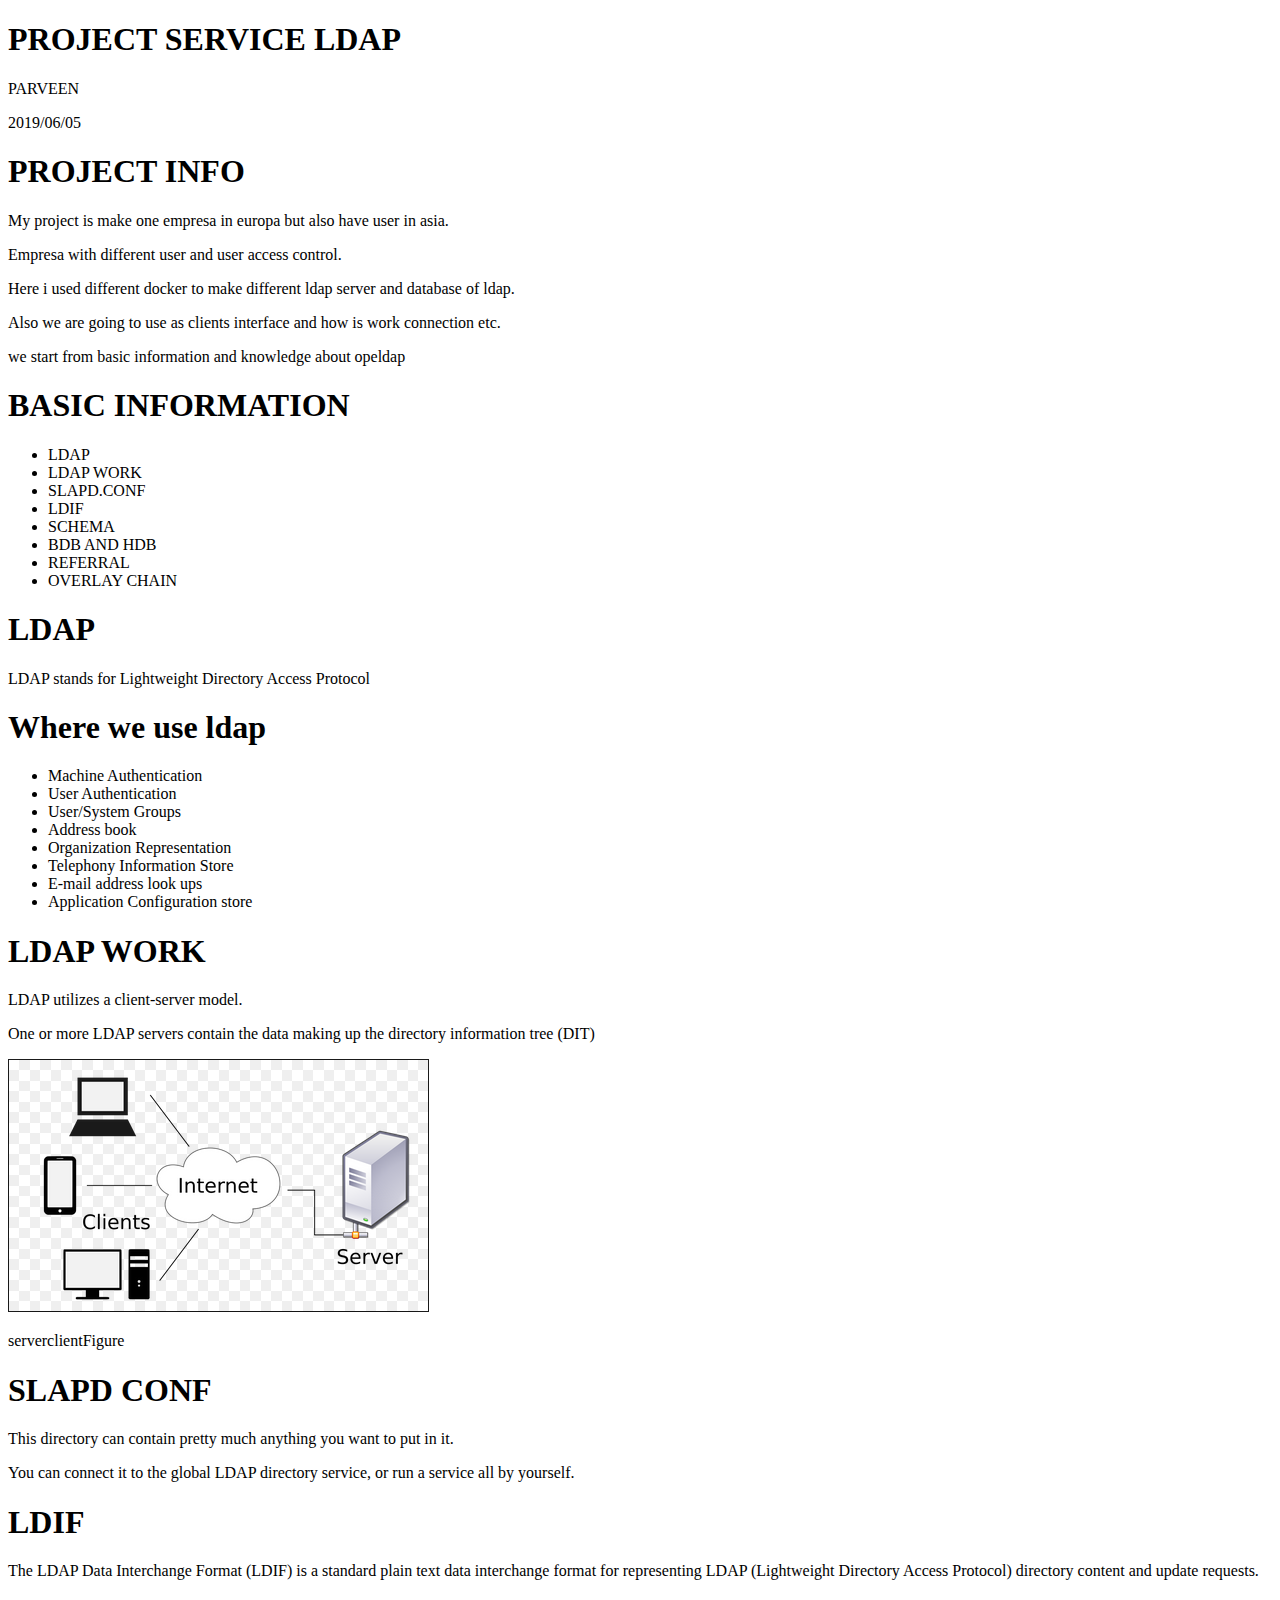
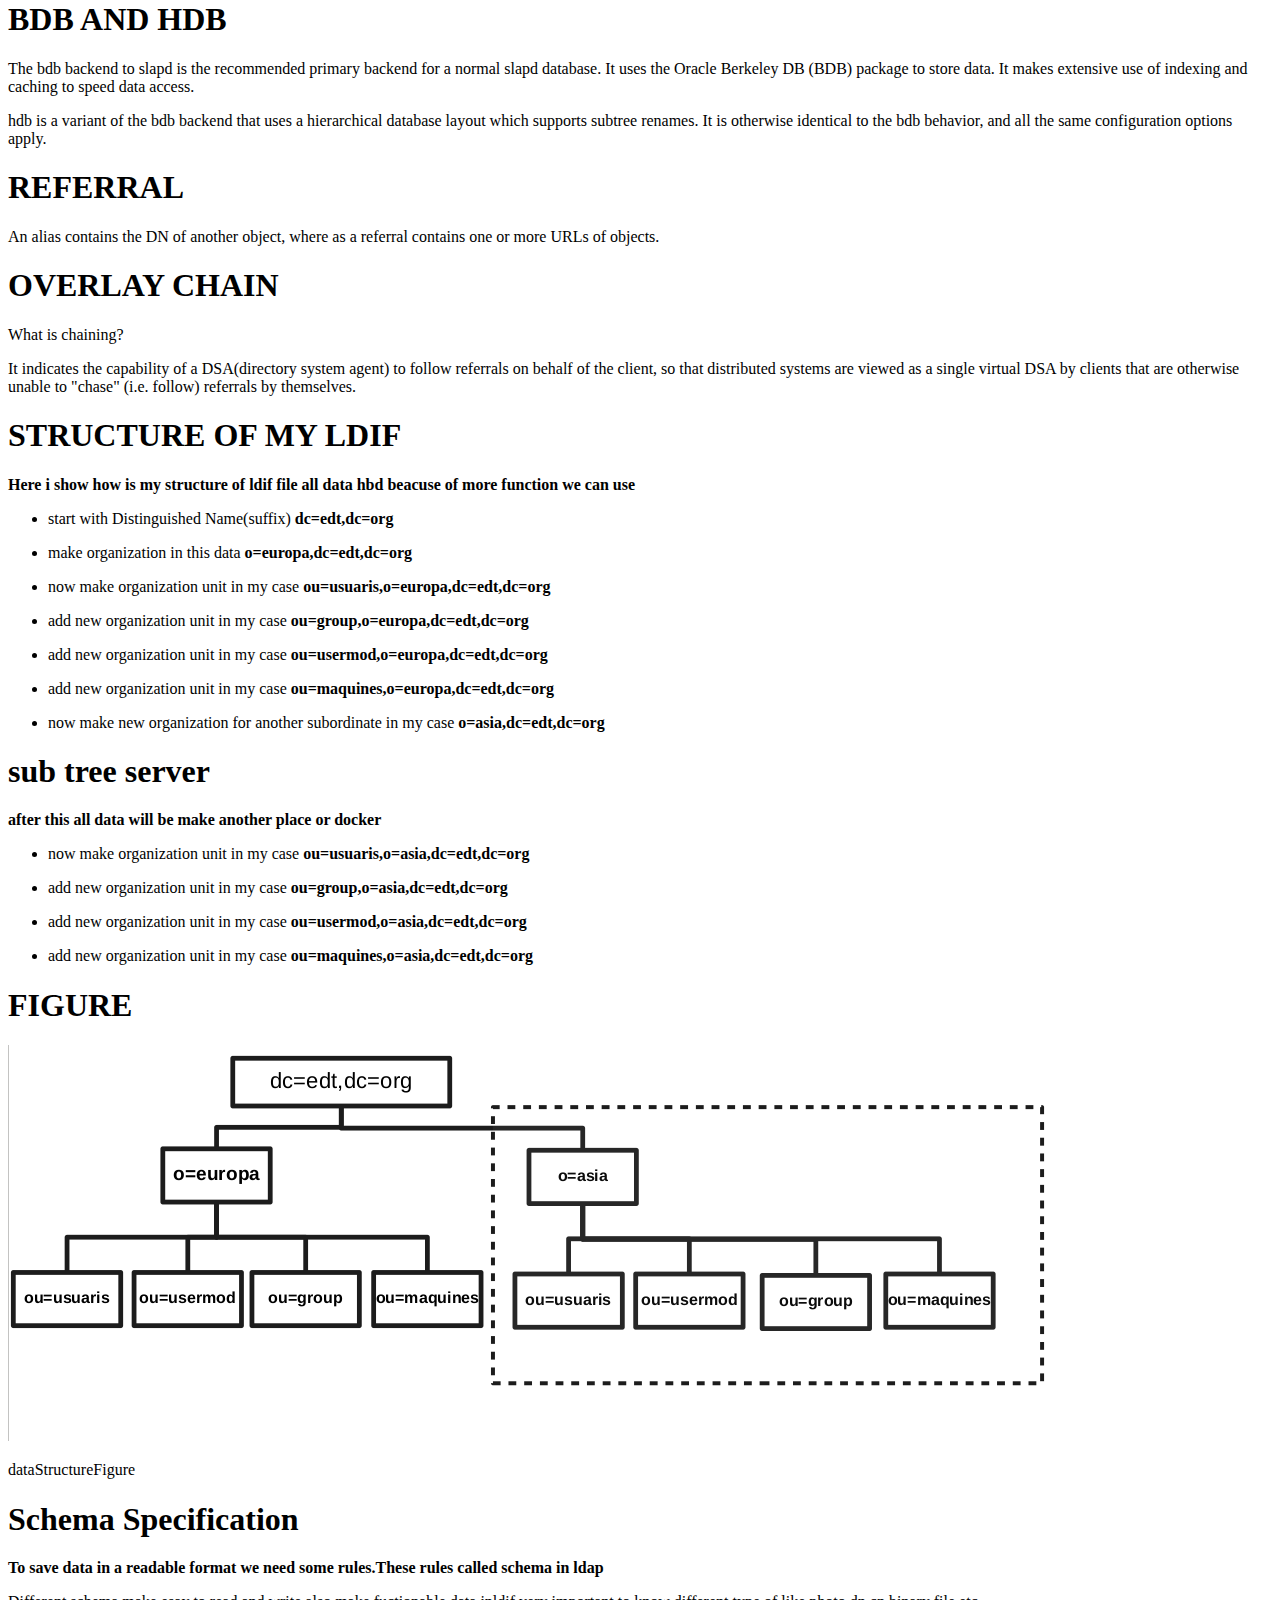
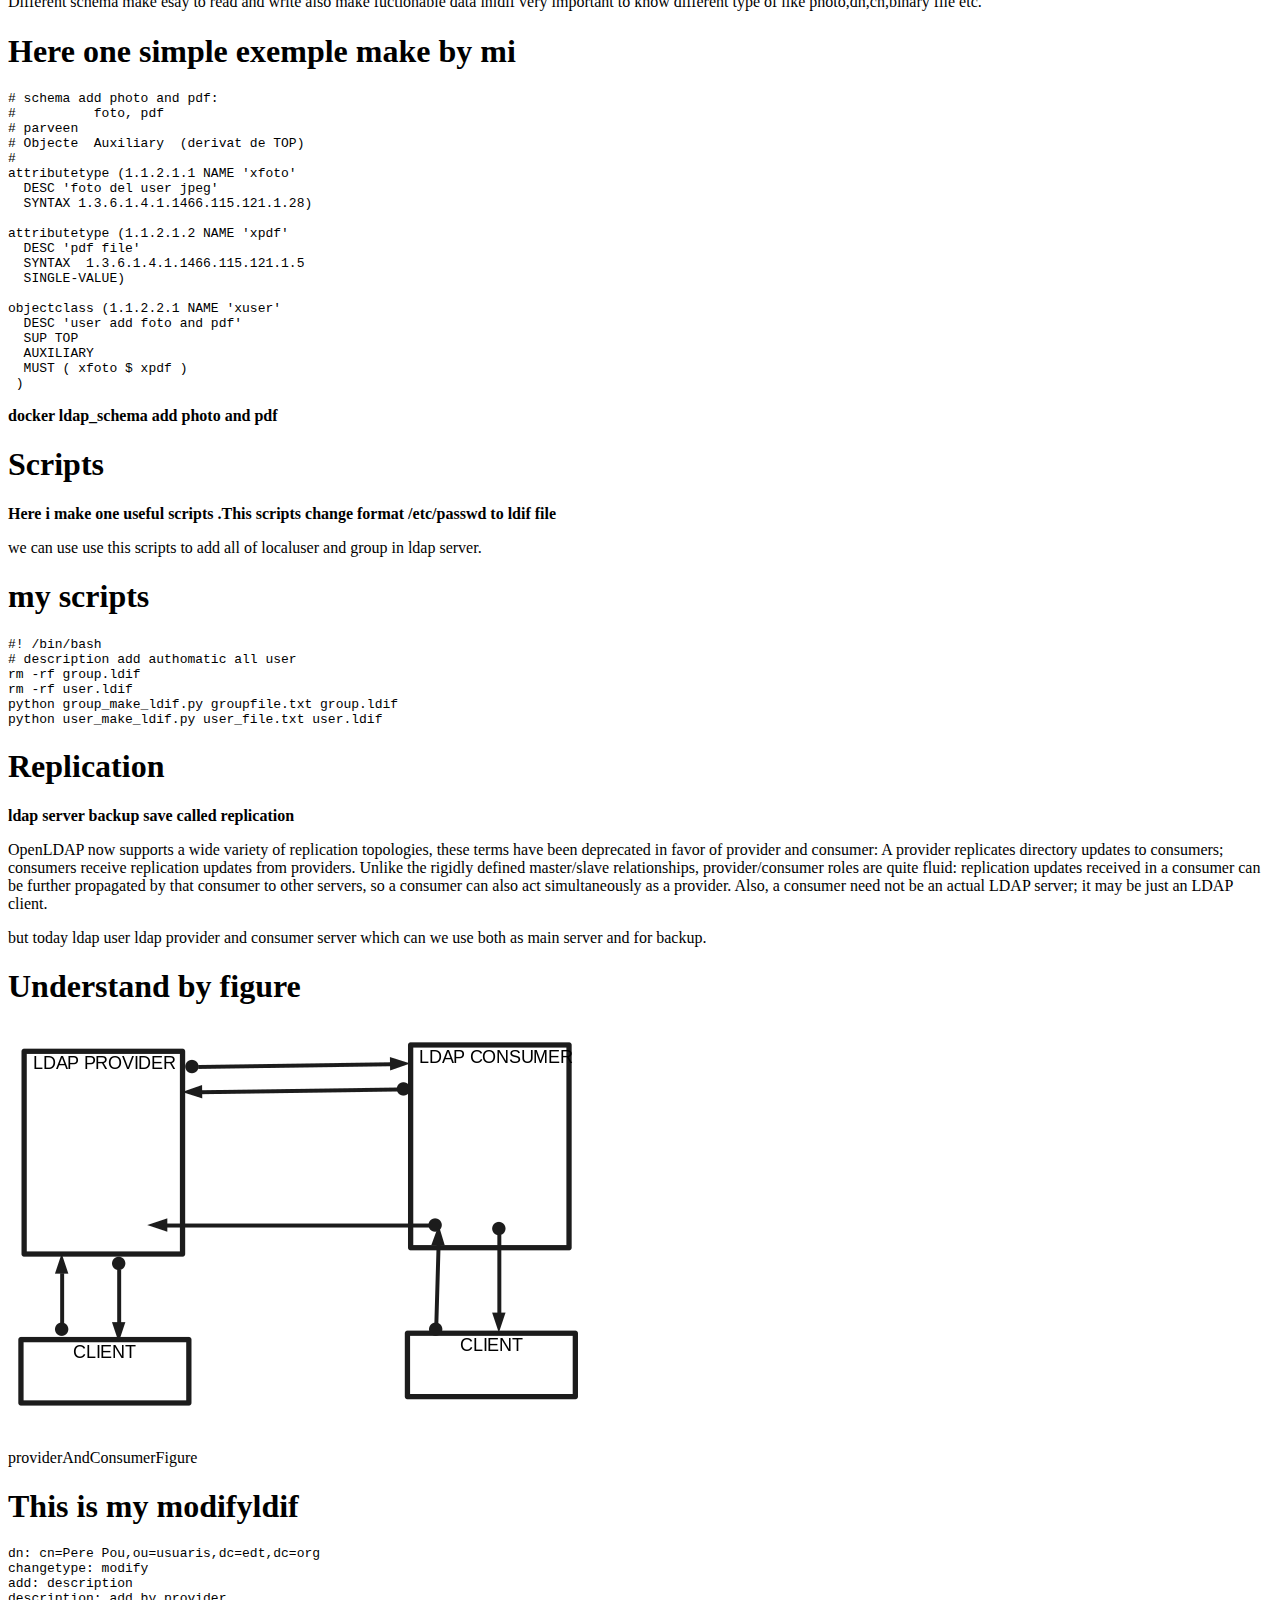
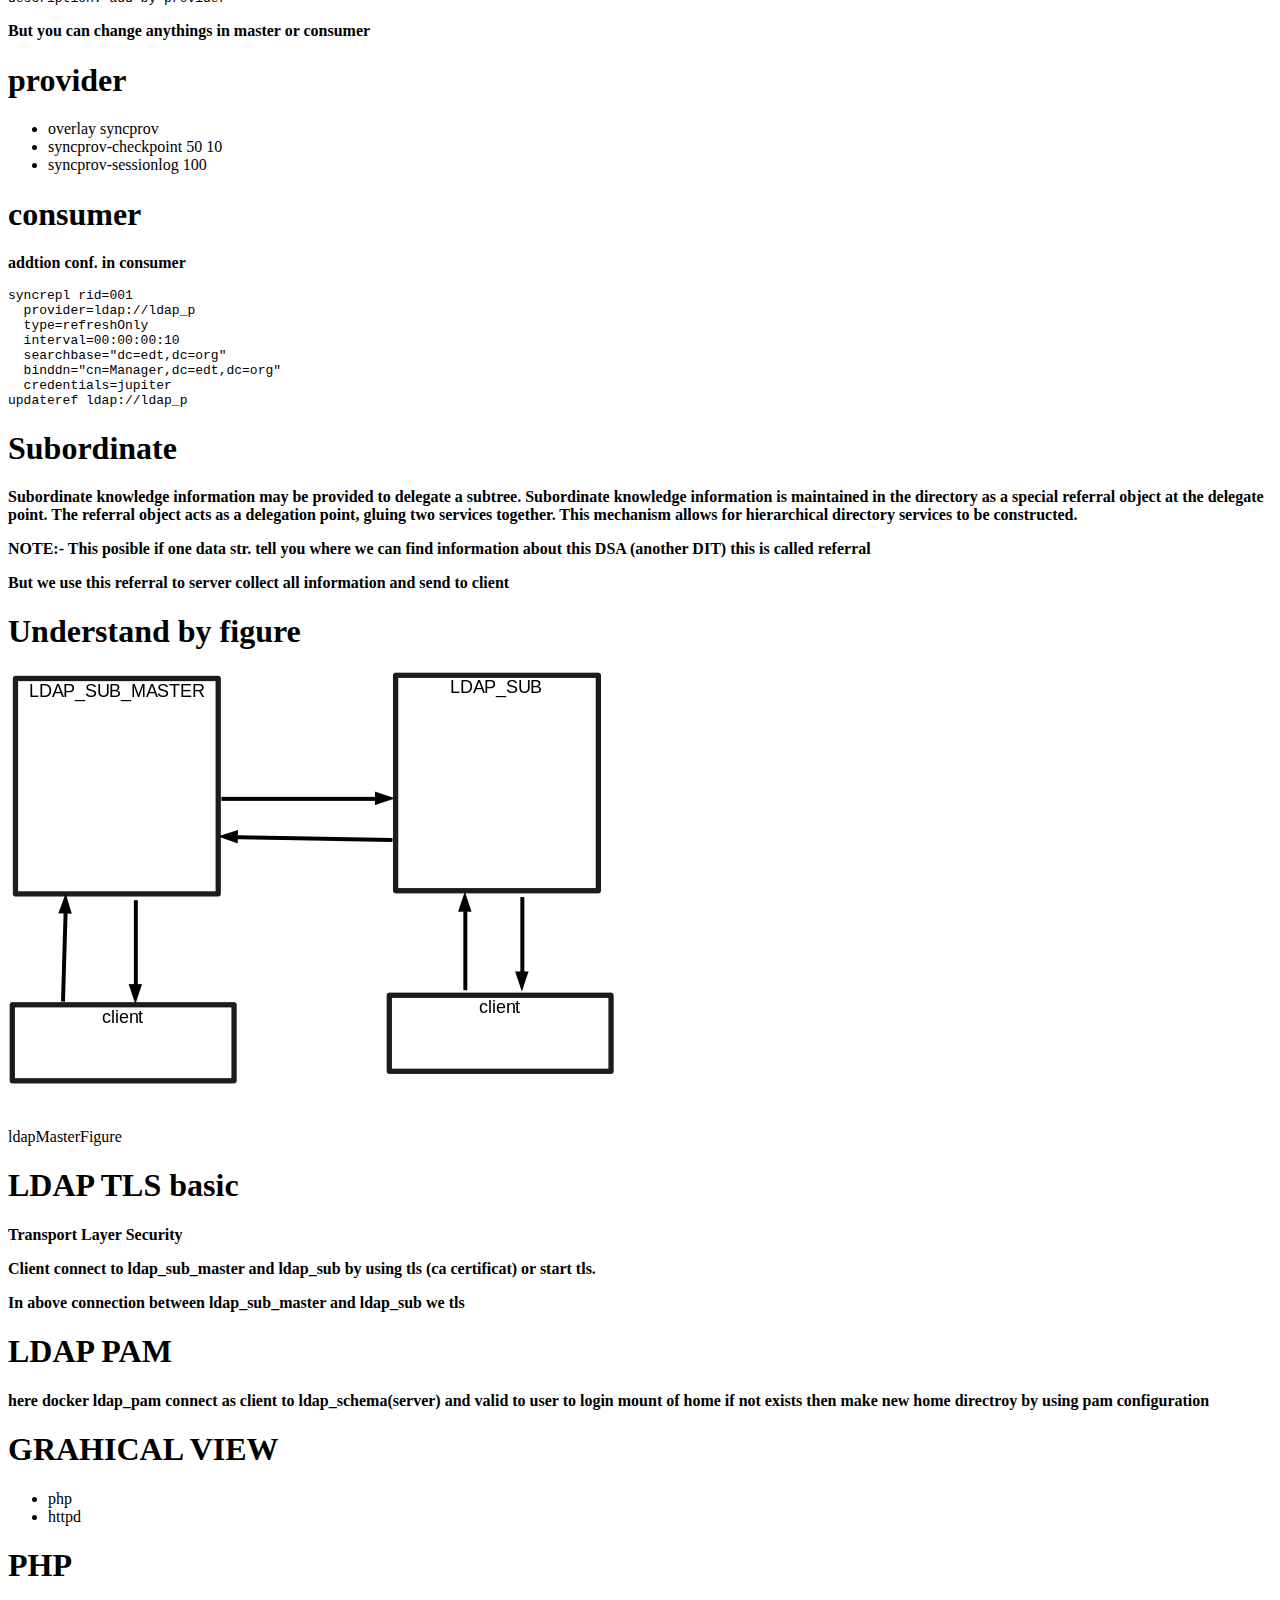
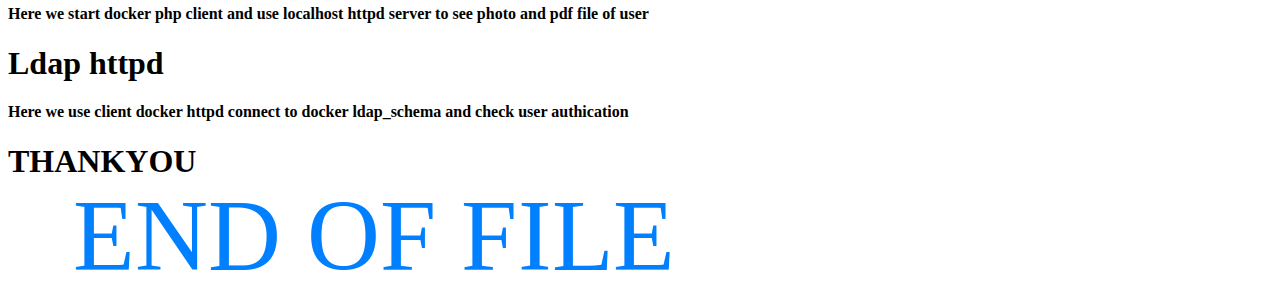
==== project_slidy.html @ 4d9e7755 "add all in git" ====
<?xml version="1.0" encoding="utf-8"?>
<!DOCTYPE html PUBLIC "-//W3C//DTD XHTML 1.0 Strict//EN"
 "http://www.w3.org/TR/xhtml1/DTD/xhtml1-strict.dtd">
<html xmlns="http://www.w3.org/1999/xhtml">
<head>
  <meta http-equiv="Content-Type" content="text/html; charset=utf-8" />
  <meta http-equiv="Content-Style-Type" content="text/css" />
  <meta name="generator" content="pandoc" />
  <meta name="author" content="PARVEEN" />
  <title>PROJECT SERVICE LDAP</title>
  <style type="text/css">code{white-space: pre;}</style>
  <link rel="stylesheet" type="text/css" media="screen, projection, print"
    href="http://www.w3.org/Talks/Tools/Slidy2/styles/slidy.css" />
  <script src="http://www.w3.org/Talks/Tools/Slidy2/scripts/slidy.js"
    charset="utf-8" type="text/javascript"></script>
</head>
<body>
<div class="slide titlepage">
  <h1 class="title">PROJECT SERVICE LDAP</h1>
  <p class="author">
PARVEEN
  </p>
  <p class="date">2019/06/05</p>
</div>
<div id="project-info" class="slide section level1">
<h1>PROJECT INFO</h1>
<p>My project is make one empresa in europa but also have user in asia.</p>
<p>Empresa with different user and user access control.</p>
<p>Here i used different docker to make different ldap server and database of ldap.</p>
<p>Also we are going to use as clients interface and how is work connection etc.</p>
<p>we start from basic information and knowledge about opeldap</p>
</div>
<div id="basic-information" class="slide section level1">
<h1>BASIC INFORMATION</h1>
<ul>
<li>LDAP</li>
<li>LDAP WORK</li>
<li>SLAPD.CONF</li>
<li>LDIF</li>
<li>SCHEMA</li>
<li>BDB AND HDB</li>
<li>REFERRAL</li>
<li>OVERLAY CHAIN</li>
</ul>
</div>
<div id="ldap" class="slide section level1">
<h1>LDAP</h1>
<p>LDAP stands for Lightweight Directory Access Protocol</p>
</div>
<div id="where-we-use-ldap" class="slide section level1">
<h1>Where we use ldap</h1>
<ul>
<li>Machine Authentication</li>
<li>User Authentication</li>
<li>User/System Groups</li>
<li>Address book</li>
<li>Organization Representation</li>
<li>Telephony Information Store</li>
<li>E-mail address look ups</li>
<li>Application Configuration store</li>
</ul>
</div>
<div id="ldap-work" class="slide section level1">
<h1>LDAP WORK</h1>
<p>LDAP utilizes a client-server model.</p>
<p>One or more LDAP servers contain the data making up the directory information tree (DIT)</p>
<div class="figure">
<img src="aux/serverClient.png" alt="serverclientFigure" />
<p class="caption">serverclientFigure</p>
</div>
</div>
<div id="slapd-conf" class="slide section level1">
<h1>SLAPD CONF</h1>
<p>This directory can contain pretty much anything you want to put in it.</p>
<p>You can connect it to the global LDAP directory service, or run a service all by yourself.</p>
</div>
<div id="ldif" class="slide section level1">
<h1>LDIF</h1>
<p>The LDAP Data Interchange Format (LDIF) is a standard plain text data interchange format for representing LDAP (Lightweight Directory Access Protocol) directory content and update requests.</p>
</div>
<div id="bdb-and-hdb" class="slide section level1">
<h1>BDB AND HDB</h1>
<p>The bdb backend to slapd is the recommended primary backend for a normal slapd database. It uses the Oracle Berkeley DB (BDB) package to store data. It makes extensive use of indexing and caching to speed data access.</p>
<p>hdb is a variant of the bdb backend that uses a hierarchical database layout which supports subtree renames. It is otherwise identical to the bdb behavior, and all the same configuration options apply.</p>
</div>
<div id="referral" class="slide section level1">
<h1>REFERRAL</h1>
<p>An alias contains the DN of another object, where as a referral contains one or more URLs of objects.</p>
</div>
<div id="overlay-chain" class="slide section level1">
<h1>OVERLAY CHAIN</h1>
<p>What is chaining?</p>
<p>It indicates the capability of a DSA(directory system agent) to follow referrals on behalf of the client, so that distributed systems are viewed as a single virtual DSA by clients that are otherwise unable to &quot;chase&quot; (i.e. follow) referrals by themselves.</p>
</div>
<div id="structure-of-my-ldif" class="slide section level1">
<h1>STRUCTURE OF MY LDIF</h1>
<p><strong>Here i show how is my structure of ldif file all data hbd beacuse of more function we can use</strong></p>
<ul>
<li><p>start with Distinguished Name(suffix) <strong>dc=edt,dc=org</strong></p></li>
<li><p>make organization in this data <strong>o=europa,dc=edt,dc=org</strong></p></li>
<li><p>now make organization unit in my case <strong>ou=usuaris,o=europa,dc=edt,dc=org</strong></p></li>
<li><p>add new organization unit in my case <strong>ou=group,o=europa,dc=edt,dc=org</strong></p></li>
<li><p>add new organization unit in my case <strong>ou=usermod,o=europa,dc=edt,dc=org</strong></p></li>
<li><p>add new organization unit in my case <strong>ou=maquines,o=europa,dc=edt,dc=org</strong></p></li>
<li><p>now make new organization for another subordinate in my case <strong>o=asia,dc=edt,dc=org</strong></p></li>
</ul>
</div>
<div id="sub-tree-server" class="slide section level1">
<h1>sub tree server</h1>
<p><strong>after this all data will be make another place or docker</strong></p>
<ul>
<li><p>now make organization unit in my case <strong>ou=usuaris,o=asia,dc=edt,dc=org</strong></p></li>
<li><p>add new organization unit in my case <strong>ou=group,o=asia,dc=edt,dc=org</strong></p></li>
<li><p>add new organization unit in my case <strong>ou=usermod,o=asia,dc=edt,dc=org</strong></p></li>
<li><p>add new organization unit in my case <strong>ou=maquines,o=asia,dc=edt,dc=org</strong></p></li>
</ul>
</div>
<div id="figure" class="slide section level1">
<h1>FIGURE</h1>
<div class="figure">
<img src="aux/data_ldap.png" alt="dataStructureFigure" />
<p class="caption">dataStructureFigure</p>
</div>
</div>
<div id="schema-specification" class="slide section level1">
<h1>Schema Specification</h1>
<p><strong>To save data in a readable format we need some rules.These rules called schema in ldap</strong></p>
<p>Different schema make esay to read and write also make fuctionable data inldif very important to know different type of like photo,dn,cn,binary file etc.</p>
</div>
<div id="here-one-simple-exemple-make-by-mi" class="slide section level1">
<h1>Here one simple exemple make by mi</h1>
<pre><code># schema add photo and pdf:
#          foto, pdf
# parveen
# Objecte  Auxiliary  (derivat de TOP)
#
attributetype (1.1.2.1.1 NAME &#39;xfoto&#39;
  DESC &#39;foto del user jpeg&#39;
  SYNTAX 1.3.6.1.4.1.1466.115.121.1.28)

attributetype (1.1.2.1.2 NAME &#39;xpdf&#39;
  DESC &#39;pdf file&#39;
  SYNTAX  1.3.6.1.4.1.1466.115.121.1.5
  SINGLE-VALUE)

objectclass (1.1.2.2.1 NAME &#39;xuser&#39;
  DESC &#39;user add foto and pdf&#39;
  SUP TOP
  AUXILIARY
  MUST ( xfoto $ xpdf )
 )</code></pre>
<p><strong>docker ldap_schema add photo and pdf</strong></p>
</div>
<div id="scripts" class="slide section level1">
<h1>Scripts</h1>
<p><strong>Here i make one useful scripts .This scripts change format /etc/passwd to ldif file</strong></p>
<p>we can use use this scripts to add all of localuser and group in ldap server.</p>
</div>
<div id="my-scripts" class="slide section level1">
<h1>my scripts</h1>
<pre><code>#! /bin/bash
# description add authomatic all user
rm -rf group.ldif
rm -rf user.ldif
python group_make_ldif.py groupfile.txt group.ldif
python user_make_ldif.py user_file.txt user.ldif</code></pre>
</div>
<div id="replication" class="slide section level1">
<h1>Replication</h1>
<p><strong>ldap server backup save called replication</strong></p>
<p>OpenLDAP now supports a wide variety of replication topologies, these terms have been deprecated in favor of provider and consumer: A provider replicates directory updates to consumers; consumers receive replication updates from providers. Unlike the rigidly defined master/slave relationships, provider/consumer roles are quite fluid: replication updates received in a consumer can be further propagated by that consumer to other servers, so a consumer can also act simultaneously as a provider. Also, a consumer need not be an actual LDAP server; it may be just an LDAP client.</p>
<p>but today ldap user ldap provider and consumer server which can we use both as main server and for backup.</p>
</div>
<div id="understand-by-figure" class="slide section level1">
<h1>Understand by figure</h1>
<div class="figure">
<img src="aux/provider_consumer.png" alt="providerAndConsumerFigure" />
<p class="caption">providerAndConsumerFigure</p>
</div>
</div>
<div id="this-is-my-modifyldif" class="slide section level1">
<h1>This is my modifyldif</h1>
<pre><code>dn: cn=Pere Pou,ou=usuaris,dc=edt,dc=org
changetype: modify
add: description
description: add by provider</code></pre>
<p><strong>But you can change anythings in master or consumer</strong></p>
</div>
<div id="provider" class="slide section level1">
<h1>provider</h1>
<ul>
<li>overlay syncprov</li>
<li>syncprov-checkpoint 50 10</li>
<li>syncprov-sessionlog 100</li>
</ul>
</div>
<div id="consumer" class="slide section level1">
<h1>consumer</h1>
<p><strong>addtion conf. in consumer</strong></p>
<pre><code>syncrepl rid=001
  provider=ldap://ldap_p
  type=refreshOnly
  interval=00:00:00:10
  searchbase=&quot;dc=edt,dc=org&quot;
  binddn=&quot;cn=Manager,dc=edt,dc=org&quot;
  credentials=jupiter
updateref ldap://ldap_p</code></pre>
</div>
<div id="subordinate" class="slide section level1">
<h1>Subordinate</h1>
<p><strong>Subordinate knowledge information may be provided to delegate a subtree. Subordinate knowledge information is maintained in the directory as a special referral object at the delegate point. The referral object acts as a delegation point, gluing two services together. This mechanism allows for hierarchical directory services to be constructed.</strong></p>
<p><strong>NOTE:- This posible if one data str. tell you where we can find information about this DSA (another DIT) this is called referral</strong></p>
<p><strong>But we use this referral to server collect all information and send to client</strong></p>
</div>
<div id="understand-by-figure-1" class="slide section level1">
<h1>Understand by figure</h1>
<div class="figure">
<img src="aux/sub_master.png" alt="ldapMasterFigure" />
<p class="caption">ldapMasterFigure</p>
</div>
</div>
<div id="ldap-tls-basic" class="slide section level1">
<h1>LDAP TLS basic</h1>
<p><strong>Transport Layer Security</strong></p>
<p><strong>Client connect to ldap_sub_master and ldap_sub by using tls (ca certificat) or start tls.</strong></p>
<p><strong>In above connection between ldap_sub_master and ldap_sub we tls</strong></p>
</div>
<div id="ldap-pam" class="slide section level1">
<h1>LDAP PAM</h1>
<p><strong>here docker ldap_pam connect as client to ldap_schema(server) and valid to user to login mount of home if not exists then make new home directroy by using pam configuration</strong></p>
</div>
<div id="grahical-view" class="slide section level1">
<h1>GRAHICAL VIEW</h1>
<ul>
<li>php</li>
<li>httpd</li>
</ul>
</div>
<div id="php" class="slide section level1">
<h1>PHP</h1>
<p><strong>Here we start docker php client and use localhost httpd server to see photo and pdf file of user</strong></p>
</div>
<div id="ldap-httpd" class="slide section level1">
<h1>Ldap httpd</h1>
<p><strong>Here we use client docker httpd connect to docker ldap_schema and check user authication</strong></p>
</div>
<div id="thankyou" class="slide section level1">
<h1>THANKYOU</h1>
<div class="figure">
<img src="aux/end_photo1.png" />

</div>
</div>
</body>
</html>
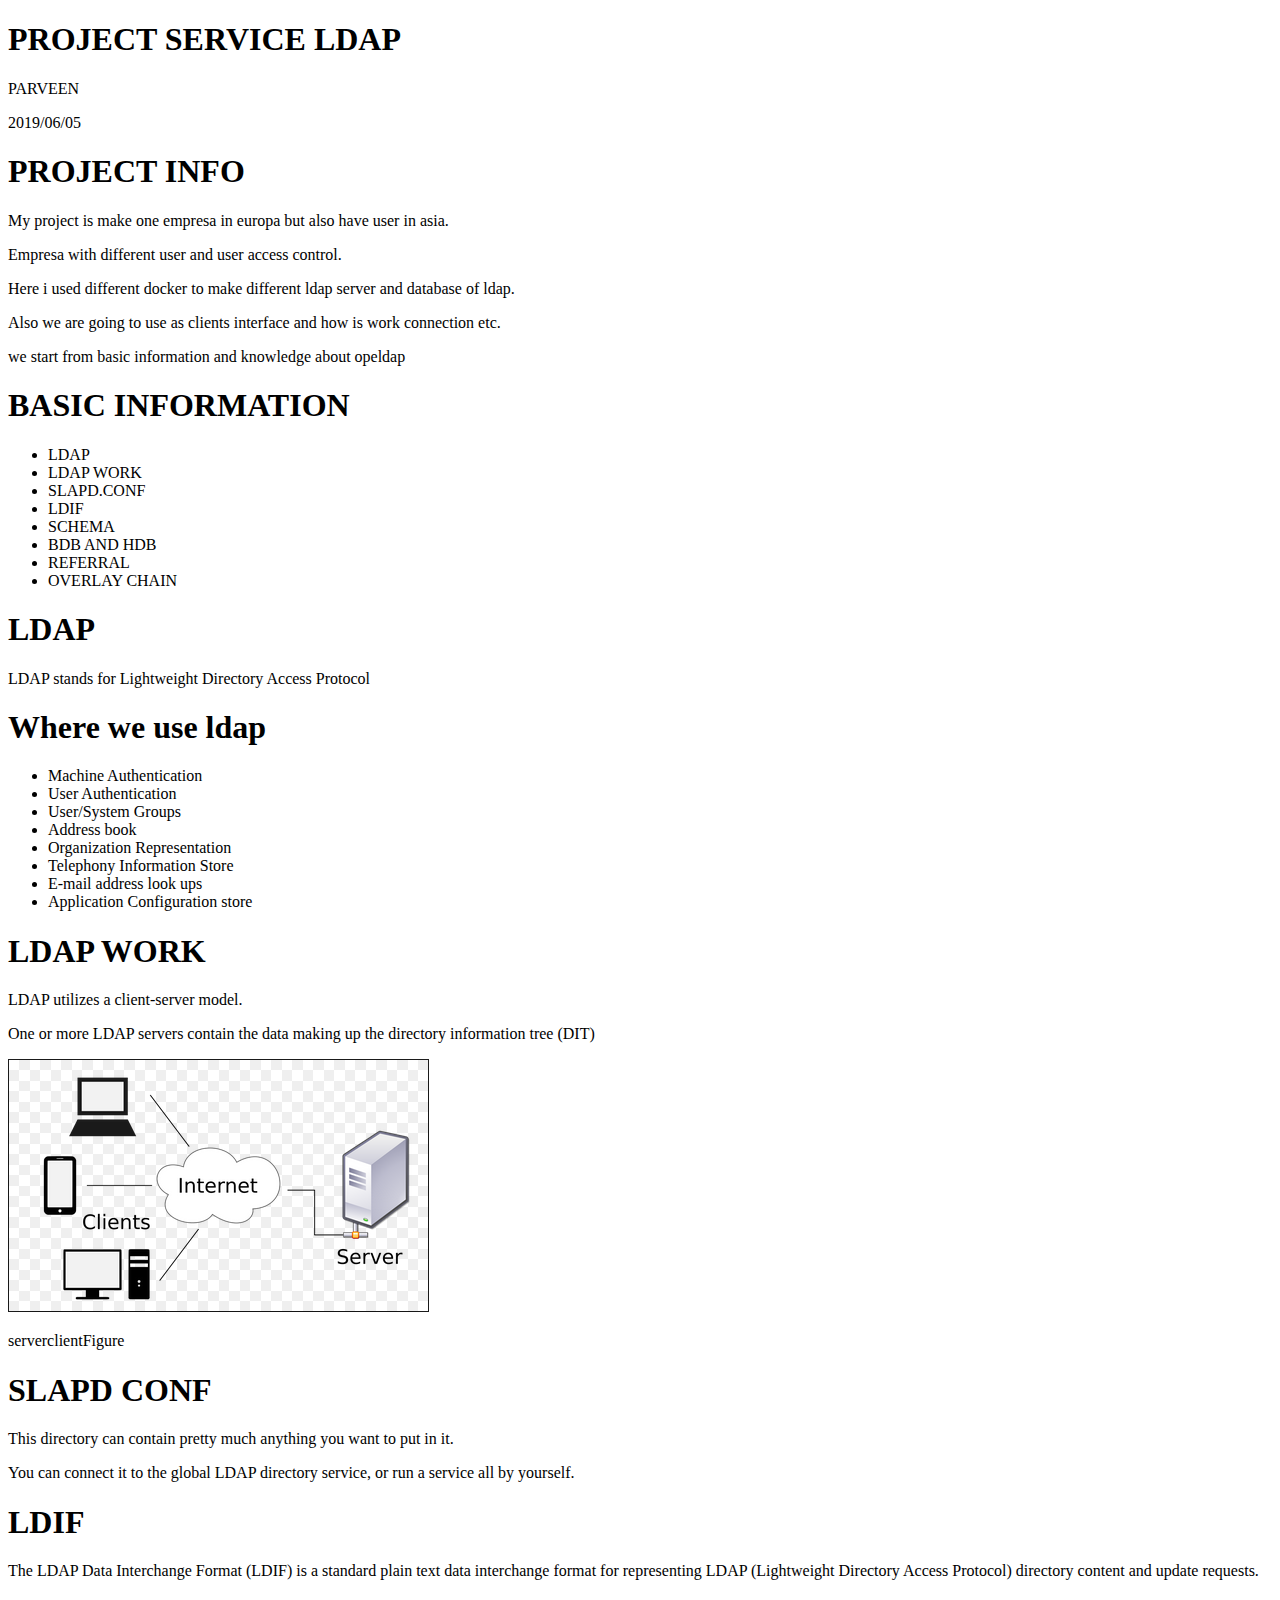
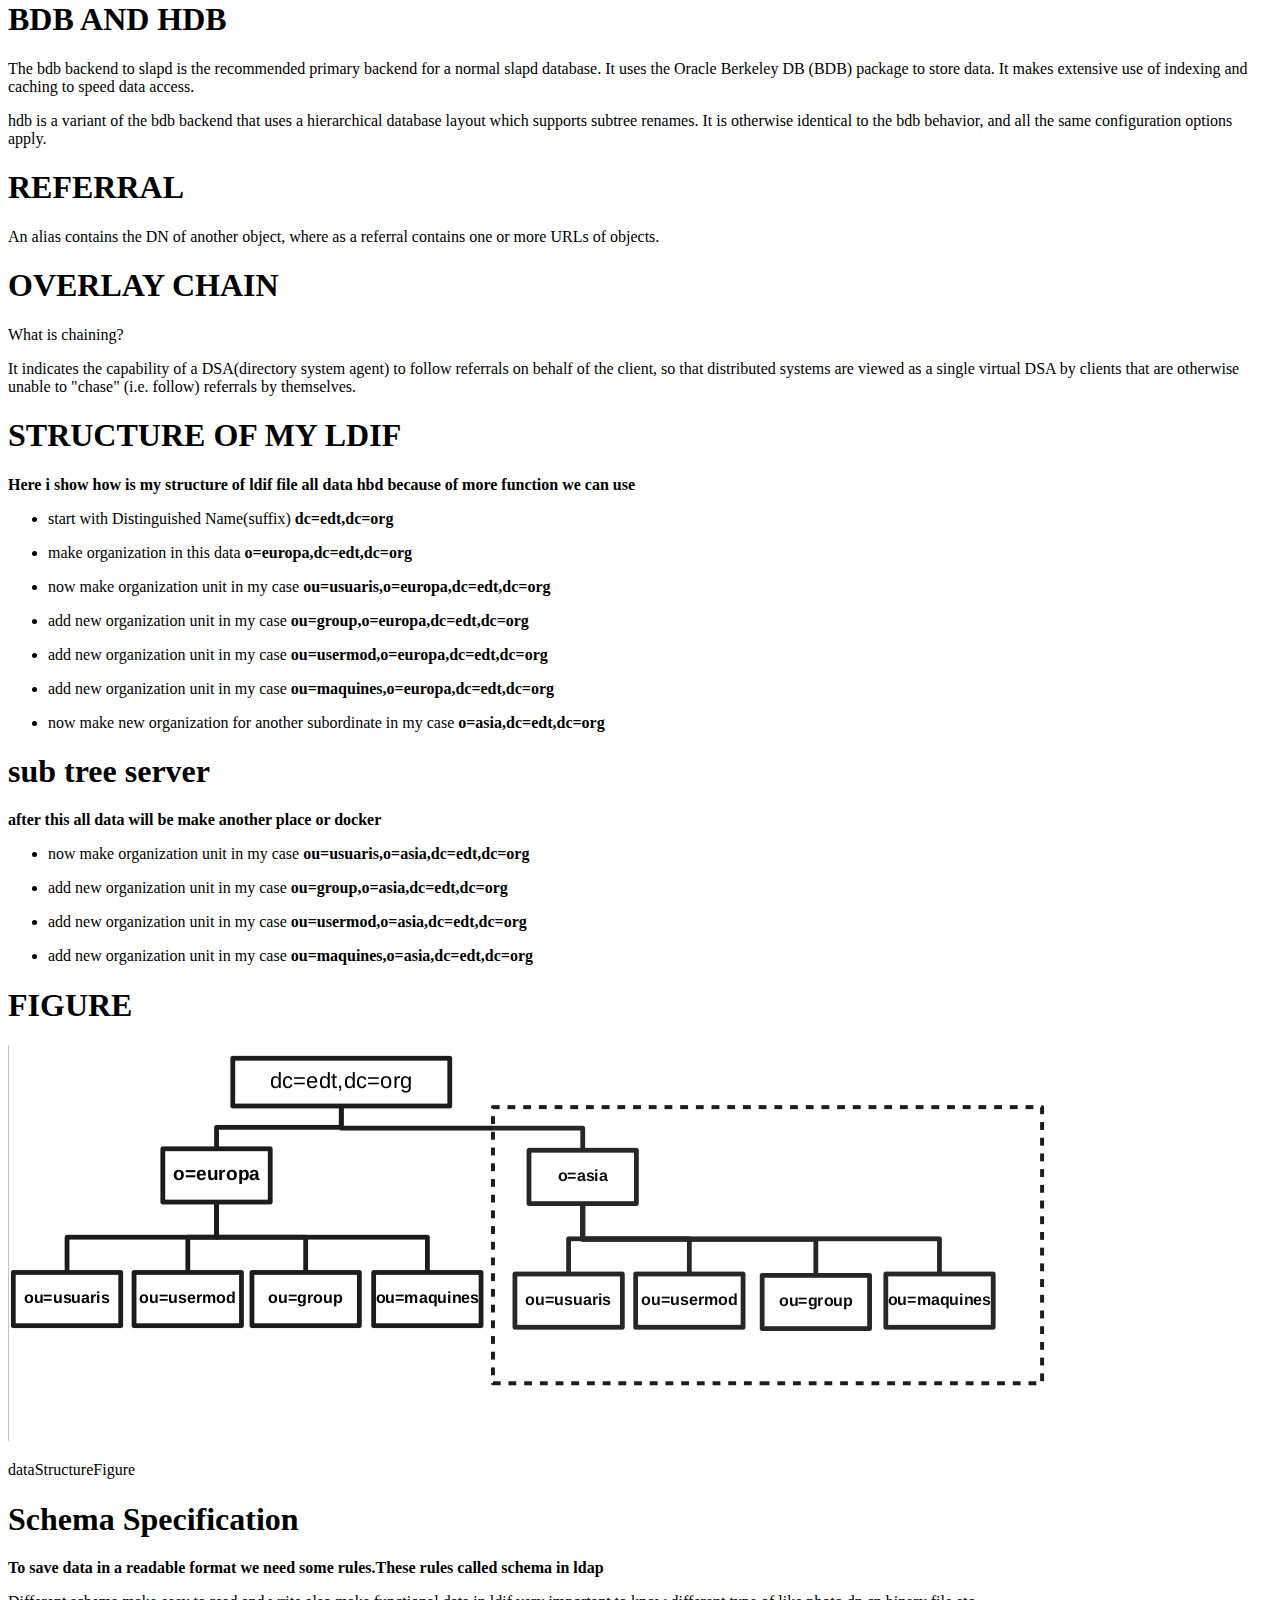
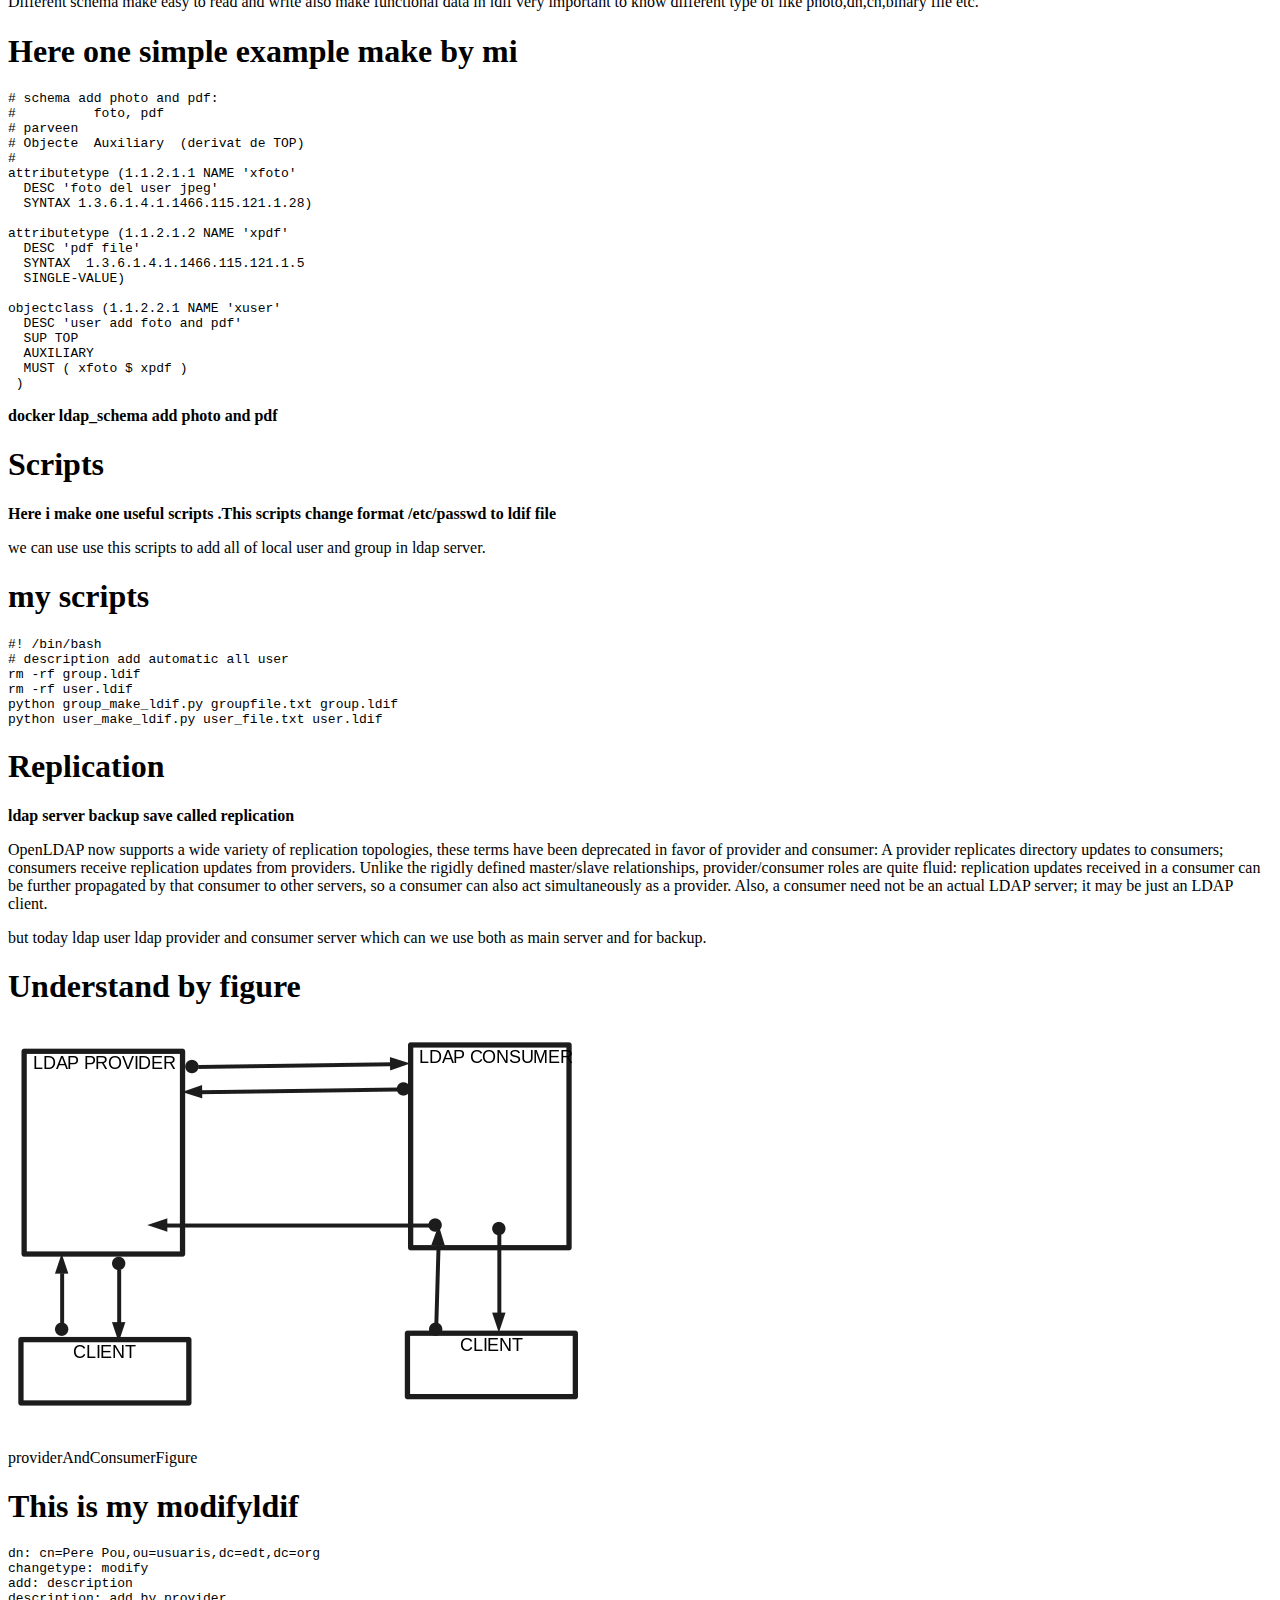
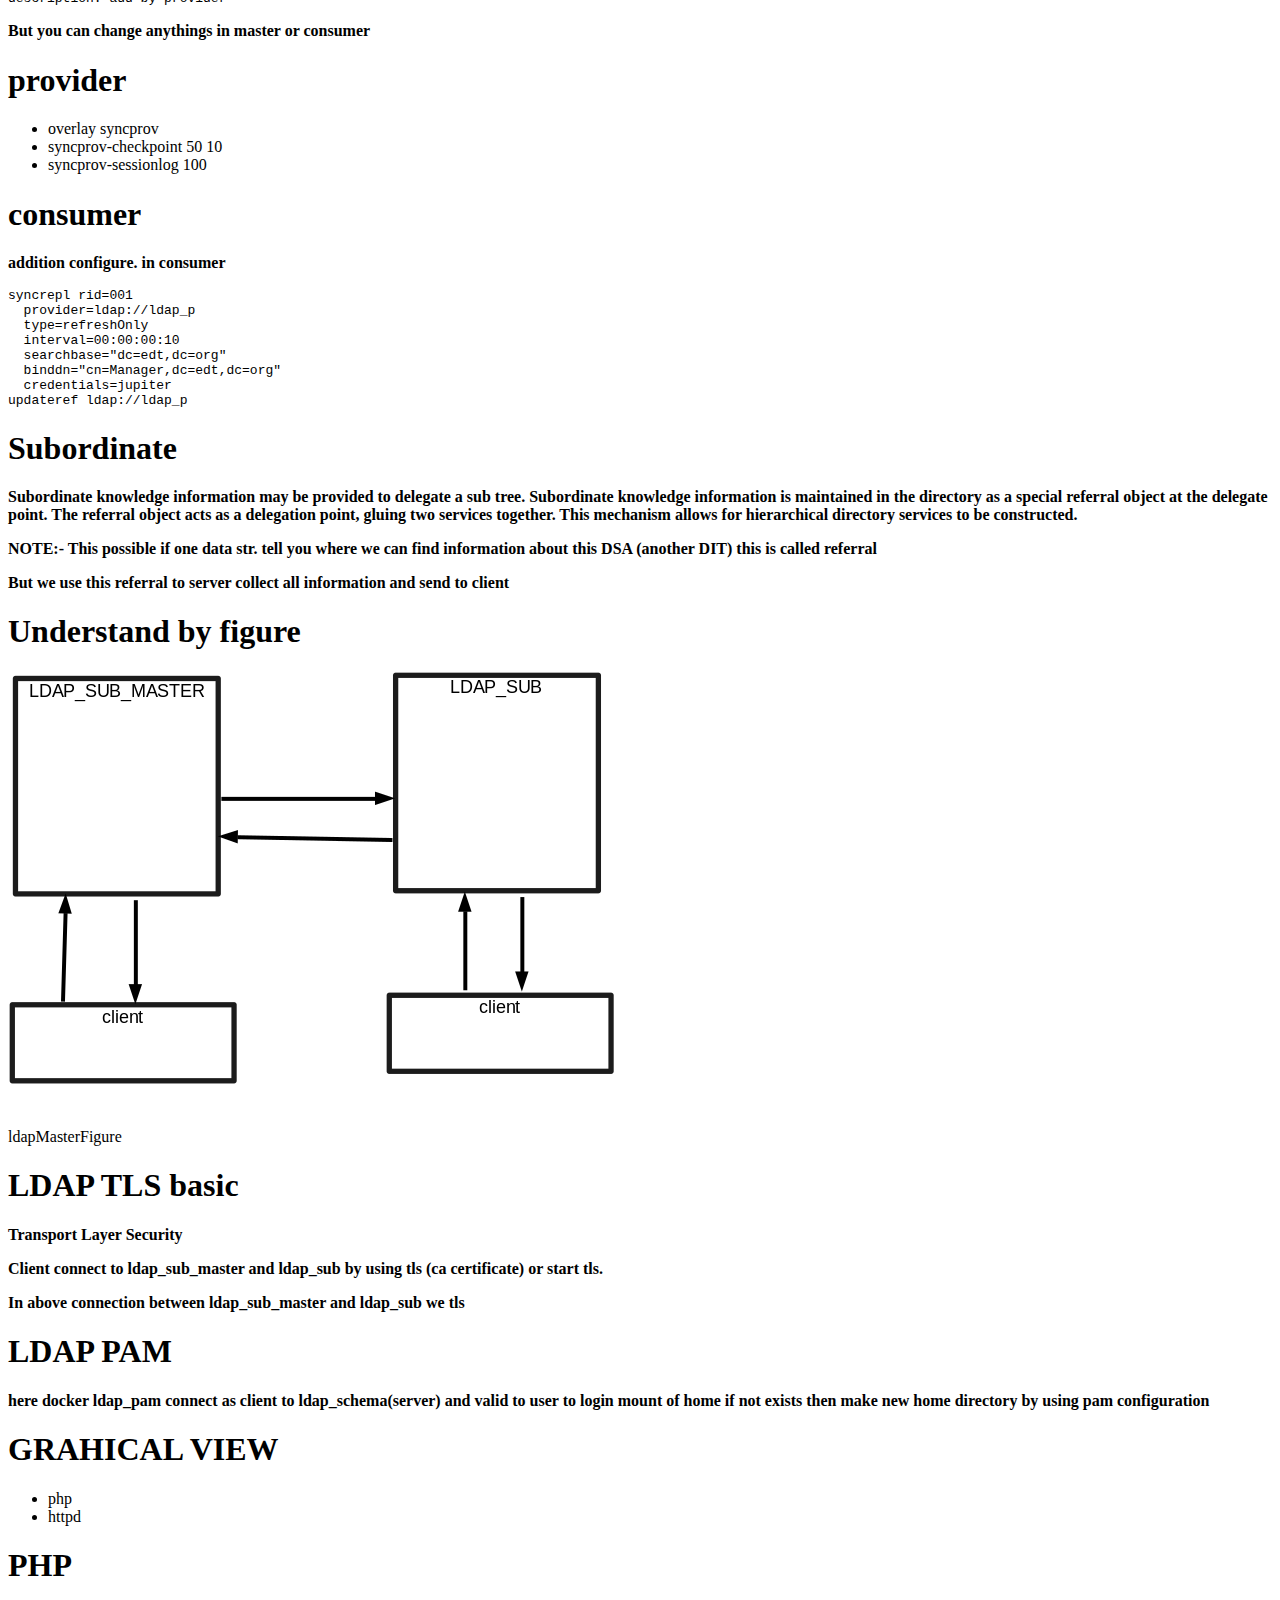
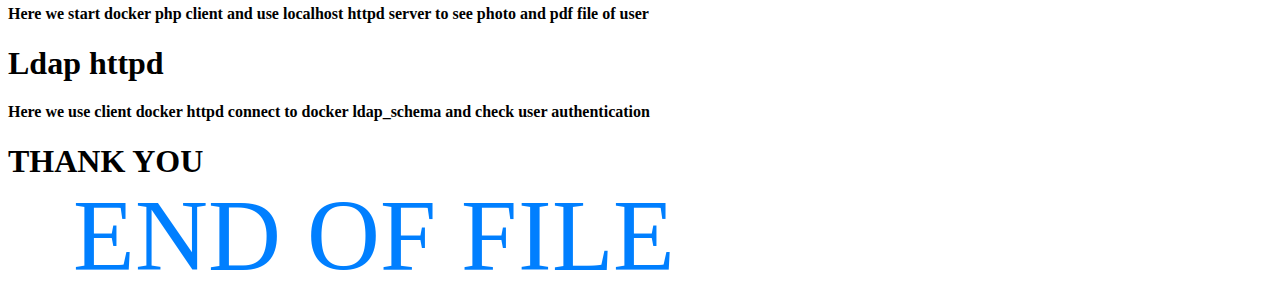
==== commit 2f51aeb2: "check aspell" ====
--- a/project_slidy.html
+++ b/project_slidy.html
@@ -94,7 +94,7 @@
 </div>
 <div id="structure-of-my-ldif" class="slide section level1">
 <h1>STRUCTURE OF MY LDIF</h1>
-<p><strong>Here i show how is my structure of ldif file all data hbd beacuse of more function we can use</strong></p>
+<p><strong>Here i show how is my structure of ldif file all data hbd because of more function we can use</strong></p>
 <ul>
 <li><p>start with Distinguished Name(suffix) <strong>dc=edt,dc=org</strong></p></li>
 <li><p>make organization in this data <strong>o=europa,dc=edt,dc=org</strong></p></li>
@@ -125,10 +125,10 @@
 <div id="schema-specification" class="slide section level1">
 <h1>Schema Specification</h1>
 <p><strong>To save data in a readable format we need some rules.These rules called schema in ldap</strong></p>
-<p>Different schema make esay to read and write also make fuctionable data inldif very important to know different type of like photo,dn,cn,binary file etc.</p>
-</div>
-<div id="here-one-simple-exemple-make-by-mi" class="slide section level1">
-<h1>Here one simple exemple make by mi</h1>
+<p>Different schema make easy to read and write also make functional data in ldif very important to know different type of like photo,dn,cn,binary file etc.</p>
+</div>
+<div id="here-one-simple-example-make-by-mi" class="slide section level1">
+<h1>Here one simple example make by mi</h1>
 <pre><code># schema add photo and pdf:
 #          foto, pdf
 # parveen
@@ -154,12 +154,12 @@
 <div id="scripts" class="slide section level1">
 <h1>Scripts</h1>
 <p><strong>Here i make one useful scripts .This scripts change format /etc/passwd to ldif file</strong></p>
-<p>we can use use this scripts to add all of localuser and group in ldap server.</p>
+<p>we can use use this scripts to add all of local user and group in ldap server.</p>
 </div>
 <div id="my-scripts" class="slide section level1">
 <h1>my scripts</h1>
 <pre><code>#! /bin/bash
-# description add authomatic all user
+# description add automatic all user
 rm -rf group.ldif
 rm -rf user.ldif
 python group_make_ldif.py groupfile.txt group.ldif
@@ -196,7 +196,7 @@
 </div>
 <div id="consumer" class="slide section level1">
 <h1>consumer</h1>
-<p><strong>addtion conf. in consumer</strong></p>
+<p><strong>addition configure. in consumer</strong></p>
 <pre><code>syncrepl rid=001
   provider=ldap://ldap_p
   type=refreshOnly
@@ -208,8 +208,8 @@
 </div>
 <div id="subordinate" class="slide section level1">
 <h1>Subordinate</h1>
-<p><strong>Subordinate knowledge information may be provided to delegate a subtree. Subordinate knowledge information is maintained in the directory as a special referral object at the delegate point. The referral object acts as a delegation point, gluing two services together. This mechanism allows for hierarchical directory services to be constructed.</strong></p>
-<p><strong>NOTE:- This posible if one data str. tell you where we can find information about this DSA (another DIT) this is called referral</strong></p>
+<p><strong>Subordinate knowledge information may be provided to delegate a sub tree. Subordinate knowledge information is maintained in the directory as a special referral object at the delegate point. The referral object acts as a delegation point, gluing two services together. This mechanism allows for hierarchical directory services to be constructed.</strong></p>
+<p><strong>NOTE:- This possible if one data str. tell you where we can find information about this DSA (another DIT) this is called referral</strong></p>
 <p><strong>But we use this referral to server collect all information and send to client</strong></p>
 </div>
 <div id="understand-by-figure-1" class="slide section level1">
@@ -222,12 +222,12 @@
 <div id="ldap-tls-basic" class="slide section level1">
 <h1>LDAP TLS basic</h1>
 <p><strong>Transport Layer Security</strong></p>
-<p><strong>Client connect to ldap_sub_master and ldap_sub by using tls (ca certificat) or start tls.</strong></p>
+<p><strong>Client connect to ldap_sub_master and ldap_sub by using tls (ca certificate) or start tls.</strong></p>
 <p><strong>In above connection between ldap_sub_master and ldap_sub we tls</strong></p>
 </div>
 <div id="ldap-pam" class="slide section level1">
 <h1>LDAP PAM</h1>
-<p><strong>here docker ldap_pam connect as client to ldap_schema(server) and valid to user to login mount of home if not exists then make new home directroy by using pam configuration</strong></p>
+<p><strong>here docker ldap_pam connect as client to ldap_schema(server) and valid to user to login mount of home if not exists then make new home directory by using pam configuration</strong></p>
 </div>
 <div id="grahical-view" class="slide section level1">
 <h1>GRAHICAL VIEW</h1>
@@ -242,10 +242,10 @@
 </div>
 <div id="ldap-httpd" class="slide section level1">
 <h1>Ldap httpd</h1>
-<p><strong>Here we use client docker httpd connect to docker ldap_schema and check user authication</strong></p>
-</div>
-<div id="thankyou" class="slide section level1">
-<h1>THANKYOU</h1>
+<p><strong>Here we use client docker httpd connect to docker ldap_schema and check user authentication</strong></p>
+</div>
+<div id="thank-you" class="slide section level1">
+<h1>THANK YOU</h1>
 <div class="figure">
 <img src="aux/end_photo1.png" />
 
